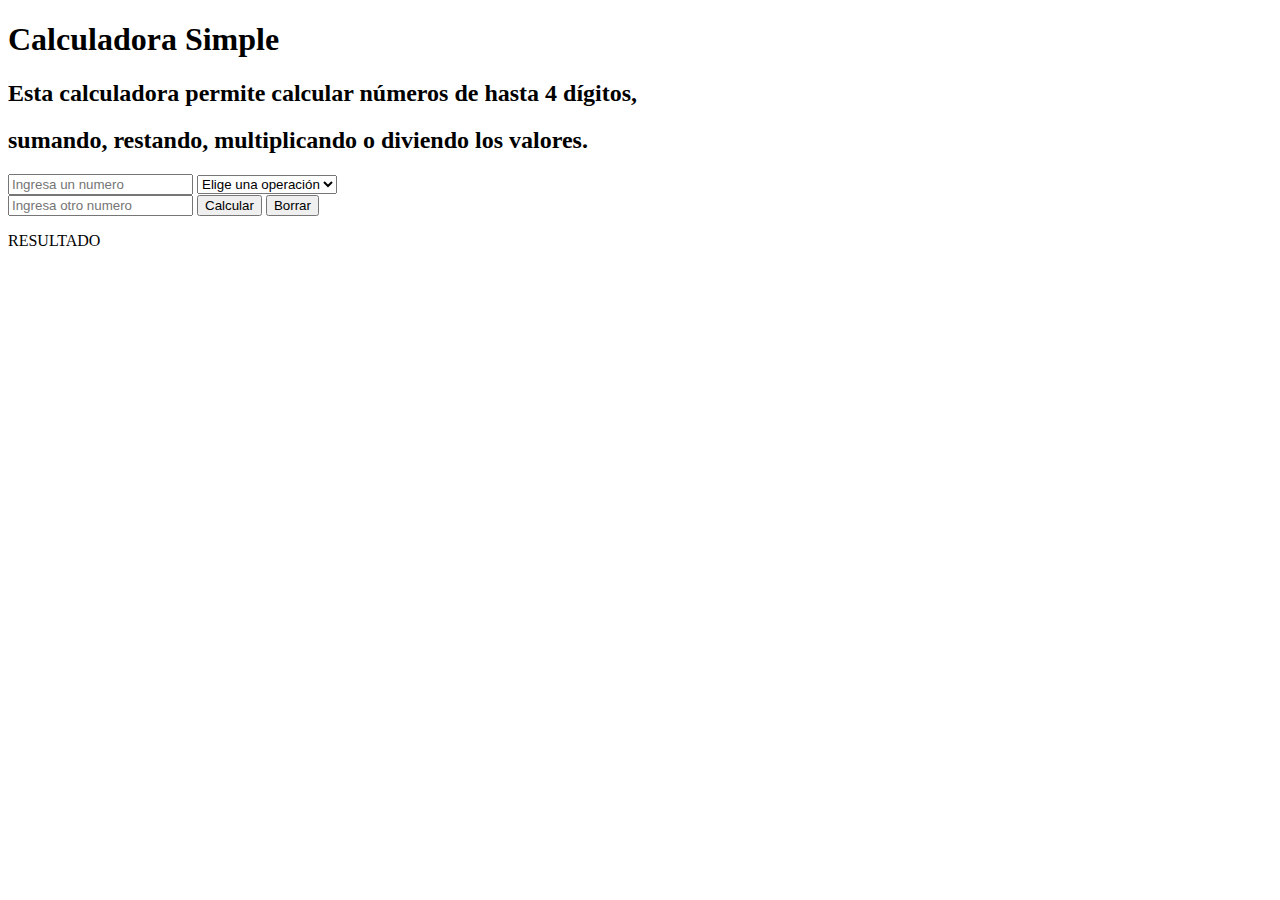
==== practico1/index.html @ d6331caf "Index de calculadora" ====
<!DOCTYPE html>
<html lang="en">

<head>
    <meta charset="UTF-8">
    <title>CALCULADORA</title>
    <script src="main.js"></script>
    <link rel="stylesheet" href="style.css">
</head>

<body>
    <header></header>
    <main>
        <h1>Calculadora Simple</h1>
        <h2>Esta calculadora permite calcular números de hasta 4 dígitos,</h2>
        <h2 id="subtexto">sumando, restando, multiplicando o diviendo los valores.</h2>
        <div class="divGeneral">
            <!-- Input donde se ingresa el primer número a operar-->
            <input class="textElements" type="text" id="numero1" placeholder="Ingresa un numero" maxlength="4">
            <!-- Este select nos permite elegir una de las operacions que deseamos realizar-->
            <select class="textElements" name="operaciones" id="operaciones">
                <option disabled selected>Elige una operación</option>
                <option class="textElements" value="sumar">(+)Sumar</option>
                <option class="textElements" value="restar">(-)Restar</option>
                <option class="textElements" value="multiplicar">(*)Multiplicar</option>
                <option class="textElements" value="dividir">(/)Dividir</option>
            </select>
            <br>
            <!-- Input donde ingresa el segundo número a operar-->
            <input class="textElements" type="text" id="numero2" placeholder="Ingresa otro numero" maxlength="4">
            <!-- Este botón llama a la función calcular y hace la operación solicitada-->
            <button type="submit" class="textElements" id="boton" onclick="calcular()">Calcular</button>
            <!-- Este botón llama a la función borrar y resetea los inputs-->
            <button type="reset" class="textElements" id="boton2" onclick="borrar()">Borrar</button>
            <!--Este párrafo nos muestra el resultado-->
            <p class="textElements" id="resultado">RESULTADO</p>
        </div>
    </main>
</body>

</html
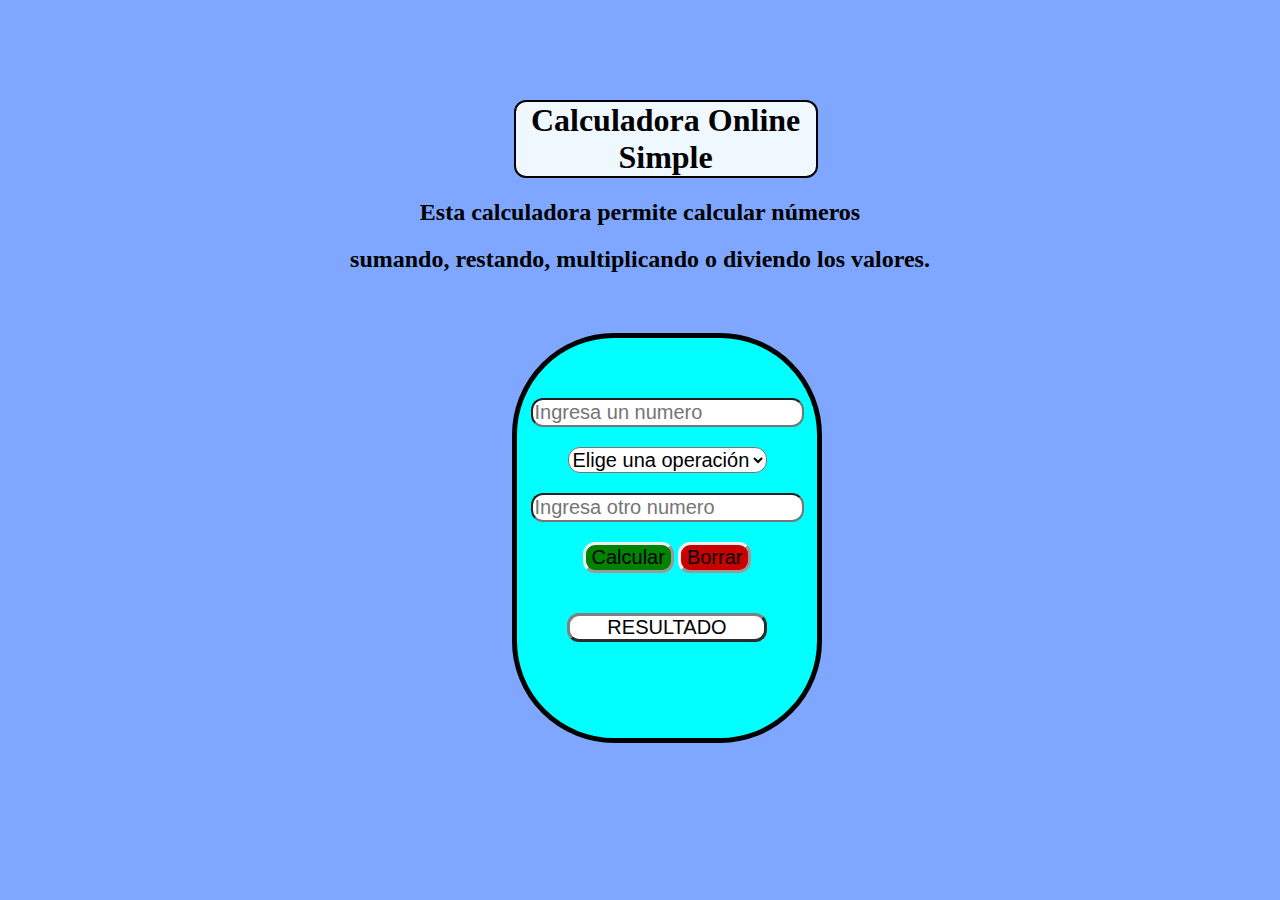
==== commit bddcec7c: "Correcciones finales en la calculadora" ====
--- a/practico1/index.html
+++ b/practico1/index.html
@@ -3,7 +3,7 @@
 
 <head>
     <meta charset="UTF-8">
-    <title>CALCULADORA</title>
+    <title>CALCULADORA ONLINE SIMPLE</title>
     <script src="main.js"></script>
     <link rel="stylesheet" href="style.css">
 </head>
@@ -11,15 +11,15 @@
 <body>
     <header></header>
     <main>
-        <h1>Calculadora Simple</h1>
-        <h2>Esta calculadora permite calcular números de hasta 4 dígitos,</h2>
+        <h1>Calculadora Online Simple</h1>
+        <h2>Esta calculadora permite calcular números</h2>
         <h2 id="subtexto">sumando, restando, multiplicando o diviendo los valores.</h2>
         <div class="divGeneral">
             <!-- Input donde se ingresa el primer número a operar-->
-            <input class="textElements" type="text" id="numero1" placeholder="Ingresa un numero" maxlength="4">
+            <input class="textElements" type="text" id="numero1" placeholder="Ingresa un numero">
             <!-- Este select nos permite elegir una de las operacions que deseamos realizar-->
             <select class="textElements" name="operaciones" id="operaciones">
-                <option disabled selected>Elige una operación</option>
+                <option disabled selected id="disabled">Elige una operación</option>
                 <option class="textElements" value="sumar">(+)Sumar</option>
                 <option class="textElements" value="restar">(-)Restar</option>
                 <option class="textElements" value="multiplicar">(*)Multiplicar</option>
@@ -27,7 +27,7 @@
             </select>
             <br>
             <!-- Input donde ingresa el segundo número a operar-->
-            <input class="textElements" type="text" id="numero2" placeholder="Ingresa otro numero" maxlength="4">
+            <input class="textElements" type="text" id="numero2" placeholder="Ingresa otro numero">
             <!-- Este botón llama a la función calcular y hace la operación solicitada-->
             <button type="submit" class="textElements" id="boton" onclick="calcular()">Calcular</button>
             <!-- Este botón llama a la función borrar y resetea los inputs-->
--- a/practico1/style.css
+++ b/practico1/style.css
@@ -0,0 +1,67 @@
+/* Esta primer parte del código da forma al fondo y al título y subtítulo*/
+main{
+    margin-top: 100px;
+}
+body{
+    background-color: rgb(000, 080, 255, 0.5);
+    align-items: center;
+    text-align: center;
+
+}
+h1{
+    background-color: aliceblue;
+    text-align: center;
+    border: 2px solid;
+    border-radius: 12px;
+    width: 300px;
+    position: relative;
+    left: 40%;
+    right: 40%;
+}
+#subtexto{
+    margin-top: 0px;
+    margin-bottom: 60px;
+}
+
+/* La clase divGeneral se encarga de dar forma, color y ubicación 
+al fonde de la calculadora */
+.divGeneral{
+    background-color: aqua;
+    border: 5px solid black;
+    border-radius: 102px;
+    height: 400px;
+    width: 300px;
+    position: absolute;
+    left: 40%;
+    right: 40%;
+}
+
+/* La clase textElements le da formato a toda la parte interactiva 
+de la calculadora */
+.textElements{
+    font-family: Verdana, Geneva, Tahoma, sans-serif;
+    background-color:rgb(255, 255, 255);
+    border-radius: 12px;
+    font-size: 20px;
+    margin-top: 20px;
+}
+
+/* Todo lo que sigue acá abajo son especificaciones particulares
+que necesitaba en algunos elementos específicos */
+#resultado{
+    border: medium outset grey;
+    margin: 10px 50px;
+}
+#boton {
+    background-color: rgb(1, 130, 1);
+    border: medium outset;
+    margin-bottom: 30px;
+}
+#boton2 {
+    background-color: rgb(200, 1, 1);
+    border: medium outset;
+    margin-bottom: 30px;
+}
+#numero1{
+    margin-top: 20%;
+}